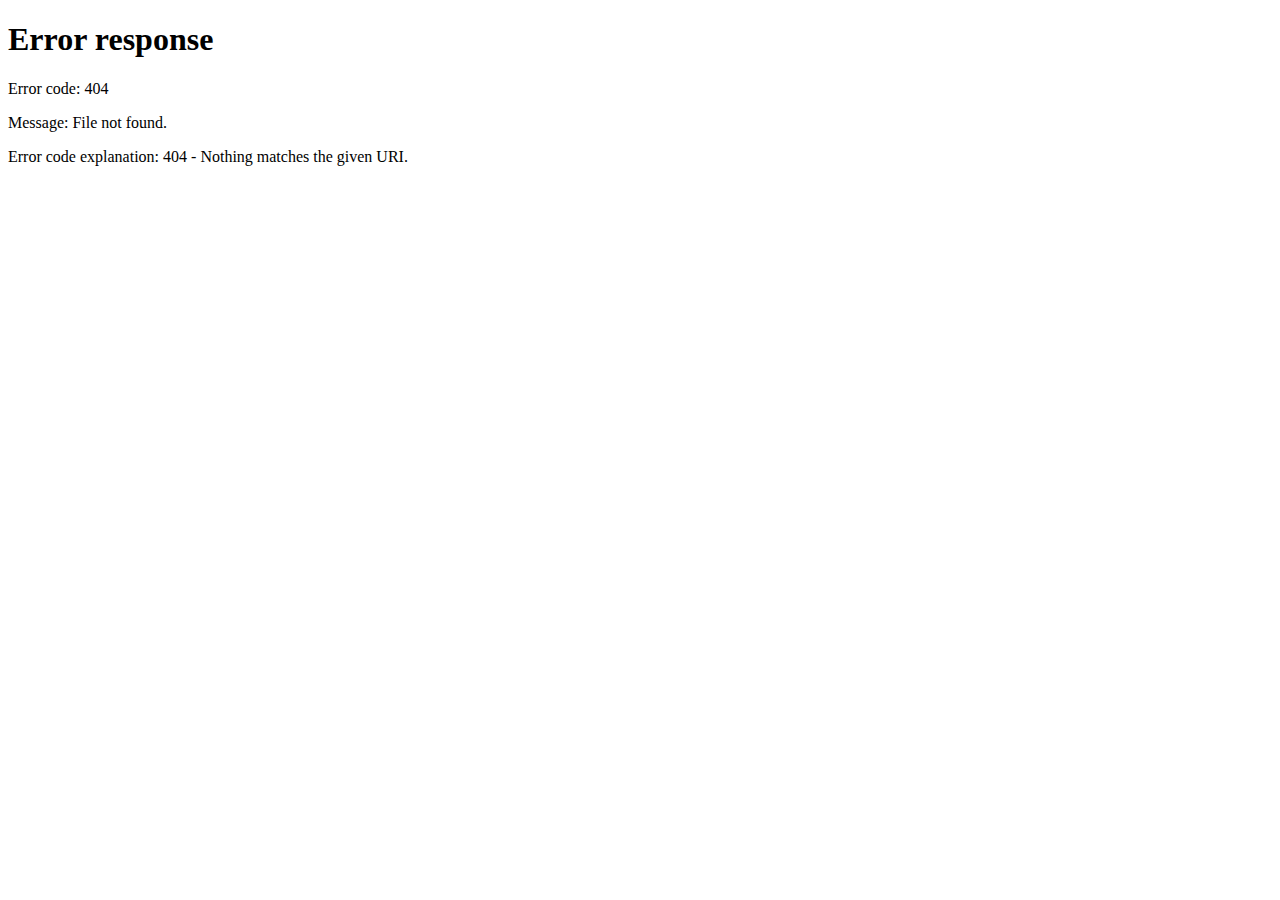
==== dash_gas.html @ 45c8a438 "Implemented extra safety measures" ====
<!DOCTYPE html>
<html lang="en">
<head>
    <meta charset="utf-8">
    <meta name="viewport" content="width=device-width, initial-scale=1.0">
    <meta name="description" content="">
    <meta name="author" content="Dashboard">
    <meta name="keyword" content="Dashboard, Bootstrap, Admin, Template, Theme, Responsive, Fluid, Retina">

    <title>NILM - Dash</title>

    <!-- Bootstrap core CSS -->
    <link href="//maxcdn.bootstrapcdn.com/bootstrap/3.3.2/css/bootstrap.min.css">
    <link href="assets/css/bootstrap.css" rel="stylesheet">
    <link href="https://cdnjs.cloudflare.com/ajax/libs/bootstrap-datetimepicker/3.1.3/css/bootstrap-datetimepicker.min.css">
    <!--external css-->
    <link href="//maxcdn.bootstrapcdn.com/font-awesome/4.3.0/css/font-awesome.min.css" rel="stylesheet"/>

    <!-- Custom styles for this template -->
    <link href="assets/css/style.css" rel="stylesheet">
    <link href="assets/css/style-responsive.css" rel="stylesheet">

    <!-- HTML5 shim and Respond.js IE8 support of HTML5 elements and media queries -->
    <!--[if lt IE 9]>
    <script src="https://oss.maxcdn.com/libs/html5shiv/3.7.0/html5shiv.js"></script>
    <script src="https://oss.maxcdn.com/libs/respond.js/1.4.2/respond.min.js"></script>
    <![endif]-->

    <script>
    if (sessionStorage.getItem('status') == null || sessionStorage.getItem('status') == ''){
        window.location = 'login.html';
    }
    else if (sessionStorage.getItem('gas') == 'false'){
        window.location = 'index.html';
    }
    </script>
</head>

<body>

<section id="container">
    <!-- **********************************************************************************************************************************************************
      TOP BAR CONTENT & NOTIFICATIONS
      *********************************************************************************************************************************************************** -->
    <!--header start-->
    <header class="header black-bg">
        <div class="sidebar-toggle-box">
            <div class="fa fa-bars tooltips" data-placement="right" data-original-title="Toggle Navigation"></div>
        </div>
        <!--logo start-->
        <a href="index.html" class="logo"><b>NILM Dash</b></a>
        <!--logo end-->
        <div class="nav notify-row" id="top_menu">
            <!--  notification start -->
            <ul class="nav top-menu">
                <!-- inbox dropdown start-->
                <li id="header_inbox_bar" class="dropdown">
                    <a data-toggle="dropdown" class="dropdown-toggle" href="index.html#">
                        <i class="fa fa-envelope-o"></i>
                        <span class="badge bg-theme">1</span>
                    </a>
                    <ul class="dropdown-menu extended inbox">
                        <div class="notify-arrow notify-arrow-green"></div>
                        <li>
                            <p class="green">You have 1 new message</p>
                        </li>
                        <li>
                            <a href="index.html#">
                                <span class="photo"><img alt="avatar" src="assets/img/CORE.png"></span>
                                <span class="subject">
                                    <span class="from">CORE</span>
                                    <span class="time">Just now</span>
                                    </span>
                                <span class="message">
                                        Congrats, you are our first user!
                                    </span>
                            </a>
                        </li>

                        <li>
                            <a href="index.html#">See all messages</a>
                        </li>
                    </ul>
                </li>
                <li id="header_add_appliance" class="dropdown">
                    <a data-toggle="dropdown" class="dropdown-toggle" href="index.html#">
                        <i class="fa fa-thumb-tack"></i>
                        <span class="badge bg-theme"></span>
                    </a>
                    <ul class="dropdown-menu extended">
                        <div class="notify-arrow notify-arrow-green"></div>
                        <li>
                            <p class="green">Pin an appliance</p>
                        </li>
                        <li>
                            <div style="padding: 10px 10px 10px 10px">
                                <form>
                                    <input placeholder="Name" type="text" class="form-control">
                                    <label style="margin-top: 10px">Start and end time</label>

                                    <div class="form-group">
                                        <div class='input-group date' id='datetimepicker0'>
                                            <input type='text' class="form-control" />
                                            <span class="input-group-addon">
                                                <span class="glyphicon glyphicon-calendar"></span>
                                            </span>
                                        </div>
                                    </div>
                                    <div class="form-group">
                                        <div class='input-group date' id='datetimepicker1'>
                                            <input type='text' class="form-control" />
                                            <span class="input-group-addon">
                                                <span class="glyphicon glyphicon-calendar"></span>
                                            </span>
                                        </div>
                                    </div>

                                    <label>Resources</label><br>
                                    <div style="text-align: center; margin-bottom: 15px">
                                        <label class="checkbox-inline">
                                            <input type="checkbox" id="inlineCheckbox1" value="option1">
                                            <i class="fa fa-fire"></i>
                                        </label>
                                        <label class="checkbox-inline">
                                            <input type="checkbox" id="inlineCheckbox2" value="option1">
                                            <i class="fa fa-tint"></i>
                                        </label>
                                        <label class="checkbox-inline">
                                            <input type="checkbox" id="inlineCheckbox3" value="option1">
                                            <i class="fa fa-bolt"></i>
                                        </label>
                                    </div>
                                    <div style="text-align: right">
                                        <input placeholder="Submit" type="submit" class="btn btn-theme">
                                    </div>

                                </form>
                            </div>
                        </li>
                    </ul>
                </li>
                <!-- inbox dropdown end -->
            </ul>
            <!--  notification end -->
        </div>
        <div class="top-menu">
            <ul class="nav pull-right top-menu">
                <li><a class="logout" href="login.html">Logout</a></li>
            </ul>
        </div>
    </header>
    <!--header end-->

    <!-- **********************************************************************************************************************************************************
    MAIN SIDEBAR MENU
    *********************************************************************************************************************************************************** -->
    <!--sidebar start-->
    <aside>
        <div id="sidebar" class="nav-collapse ">
            <!-- sidebar menu start-->
            <ul class="sidebar-menu" id="nav-accordion">

                <p class="centered"><a href="profile.html"><!--suppress CheckImageSize -->
                    <img src="assets/img/max.png" class="img-circle" width="80"></a>
                </p>
                <h5 class="centered">Max Helskens</h5>

                <div id="notify-row-side" class="row centered visible-xs" style="margin-left: 10px; margin-right: 10px">
                    <div class="col-xs-6 centered">
                        <li class="sub-menu" style="padding: 5px 0 5px 0;">
                            <a onclick="show_messages();" class="dcjq-parent">
                                <i class="fa fa-envelope-o"></i>
                                <span>1</span>
                            </a>
                        </li>
                    </div>
                    <div class="col-xs-6 centered">
                        <li class="sub-menu" style="padding: 5px 0 5px 0;">
                            <a onclick="show_pin();" class="dcjq-parent">
                                <i class="fa fa-thumb-tack"></i>
                                <span class="badge bg-theme"></span>
                            </a>
                        </li>
                    </div>
                </div>
                <div class="row" style="margin-bottom: 10px; margin-left: 10px; margin-right: 10px">
                    <div id="messages" class="col-xs-12" style="display: none">
                        <div style="display: block !important; padding-left: 10px; padding-right: 10px">
                            <div style="background: #85C0D9; color: white; padding: 12px 10px 1px 10px; margin-top: 5px;">
                                <p class="green">You have 1 new message</p>
                            </div>
                            <div style="background: white; padding: 12px 0 15px 10px;">
                                <a href="#" style="width: 100%; display: inline-block; line-height: normal; color: #797979">
                                  <span class="photo" style="display: block"><img alt="avatar" src="assets/img/CORE.png" style="border-radius: 2px 2px 2px 2px; float: left;
                                        height: 40px;margin-right: 4px;width: 40px;"></span>
                                    <span class="subject" style="display: block">
                                    <span class="from" style="font-size: 12px; font-weight: 600">CORE</span>
                                    <span class="time" style="font-size: 11px; font-style: italic; font-weight: bold; position: absolute; right: 60px;">Just now</span>
                                    </span>
                                    <span class="message" style="padding-top: 5px; font-size: 11px">
                                        Congrats, you are our first user!
                                    </span>
                                </a>
                                <div style="position: absolute;top:0;left:0;width: 100%;height:100%;background-color: transparent;z-index:2;"></div>
                            </div>
                        </div>
                    </div>
                    <div id="pin" class="col-xs-12" style="display: none">
                        <div style="display: block !important; padding-left: 10px; padding-right: 10px">
                            <div style="background: #85C0D9; color: white; padding: 12px 0 1px 10px; margin-top: 5px;">
                                <p class="green">Pin an appliance</p>
                            </div>
                            <div style="background: white; padding: 12px 0 15px 10px;">
                                <div style="padding: 10px 10px 10px 10px">
                                    <form>
                                        <input placeholder="Name" type="text" class="form-control">
                                        <label style="margin-top: 10px">Start and end time</label>

                                        <div class="form-group">
                                            <div class='input-group date' id='datetimepicker2'>
                                                <input type='text' class="form-control" />
                                                <span class="input-group-addon">
                                                <span class="glyphicon glyphicon-calendar"></span>
                                            </span>
                                            </div>
                                        </div>
                                        <div class="form-group">
                                            <div class='input-group date' id='datetimepicker3'>
                                                <input type='text' class="form-control" />
                                                <span class="input-group-addon">
                                                <span class="glyphicon glyphicon-calendar"></span>
                                            </span>
                                            </div>
                                        </div>

                                        <label>Resources</label><br>
                                        <div style="text-align: center; margin-bottom: 15px">
                                            <label class="checkbox-inline">
                                                <input type="checkbox" id="inlineCheckbox4" value="option1">
                                                <i class="fa fa-fire"></i>
                                            </label>
                                            <label class="checkbox-inline">
                                                <input type="checkbox" id="inlineCheckbox5" value="option1">
                                                <i class="fa fa-tint"></i>
                                            </label>
                                            <label class="checkbox-inline">
                                                <input type="checkbox" id="inlineCheckbox6" value="option1">
                                                <i class="fa fa-bolt"></i>
                                            </label>
                                        </div>
                                        <div style="text-align: right">
                                            <input placeholder="Submit" type="submit" class="btn btn-theme">
                                        </div>

                                    </form>
                                </div>
                            </div>
                        </div>
                    </div>
                </div>

                <li class="mt">
                    <a href="index.html">
                        <i class="fa fa-dashboard"></i>
                        <span>Total overview</span>
                    </a>
                </li>

                <li id="nav_gas" class="sub-menu hide">
                    <a class="active" href="dash_gas.html">
                        <i class="fa fa-fire"></i>
                        <span>Gas</span>
                    </a>
                </li>

                <li id="nav_water" class="sub-menu hide">
                    <a href="dash_water.html">
                        <i class="fa fa-tint"></i>
                        <span>Water</span>
                    </a>
                </li>

                <li id="nav_electricity" class="sub-menu hide">
                    <a href="dash_electricity.html">
                        <i class="fa fa-bolt"></i>
                        <span>Electricity</span>
                    </a>
                </li>

            </ul>
            <!-- sidebar menu end-->
        </div>
    </aside>
    <!--sidebar end-->

    <!-- **********************************************************************************************************************************************************
    MAIN CONTENT
    *********************************************************************************************************************************************************** -->
    <!--main content start-->
    <section id="main-content">
        <section class="wrapper">
            <h3><i class="fa fa-angle-right"></i> Overview gas appliances</h3>
            <!-- page start-->
            <div class="tab-pane" id="chartjs">
                <div class="row mt">
                    <div class="col-lg-12 col-md-auto">
                        <div class="content-panel" style="overflow: hidden">
                            <!--<h4><i class="fa fa-angle-right"></i> Gas</h4>-->
                            <div class="panel-body text-center">
                                <canvas id="stacked_bar" height="50%" width="400"></canvas>
                            </div>
                        </div>
                    </div>
                </div>
            </div>
            <!-- page end-->
            <!-- page start-->
            <h3><i class="fa fa-angle-right"></i>
                <text id="appliance_name">Single appliance</text>
                <a class="btn btn-default" data-toggle="modal" href="dash_gas.html#myModal"> <i class="fa fa-pencil"></i></a>
            </h3>
            <!-- Modal -->
            <div class="modal fade" id="myModal" tabindex="-1" role="dialog" aria-labelledby="myModalLabel"
                 aria-hidden="true">
                <div class="modal-dialog">
                    <div class="modal-content" style="overflow-y: visible">
                        <div class="modal-header" style="background: #7FCDBD">
                            <button type="button" class="close" data-dismiss="modal" aria-hidden="true">&times;</button>
                            <h4 class="modal-title" id="myModalLabel">Change appliance name</h4>
                        </div>
                        <form id="form_name" role="form" data-toggle="validator">
                            <div class="modal-body">
                                <div class="form-group has-feedback">
                                    <input id="new_name" type="text" class="form-control" placeholder="New appliance name" required>
                                    <div class="help-block with-errors"></div>
                                </div>
                                <select id="tags_select" class="form-control" id="sel1">
                                </select>
                            </div>
                            <div class="modal-footer">
                                <button type="button" class="btn btn-default" data-dismiss="modal">Close</button>
                                <button onclick="edit_appliance()" type="submit" class="btn btn-success"
                                        style="background: #7FCDBD; border-color: #7FCDBD">Save changes
                                </button>
                            </div>
                        </form>
                    </div>
                </div>
            </div>
            <div class="tab-pane">
                <div class="row mt">
                    <div class="col-md-8 col-xs-12" style="margin-bottom: 30px">
                        <div class="content-panel" style="position: relative">
                            <div id="preloader" class="preloader" style=" background: transparent url(assets/img/preloader_gas.gif) no-repeat center center"></div>
                            <div style="position: absolute; top: 0; left: 0; width: 100%; height: 100%; z-index: 10">
                                <label style="visibility: hidden"></label>
                            </div>
                            <div class="panel-body text-center">
                                <canvas id="line" height="300" width="400"></canvas>
                            </div>
                        </div>
                    </div>
                    <div class="col-md-4 col-xs-12">
                        <div class="col-xs-12" style="padding: 0 0 30px 0; height: 185px;">
                            <div class="white-panel pn" style="padding-bottom: 10px">
                                <div class="white-header">
                                    <h5>CHARACTERISTICS</h5>
                                </div>
                                <div class="row">
                                    <div class="col-xs-6 col-xs-offset-1" style="text-align: left">
                                        <label>Duration</label><br>
                                    </div>
                                    <div class="col-xs-5" style="text-align: left">
                                        <label id="duration"></label><br>
                                    </div>
                                </div>
                                <div class="row">
                                    <div class="col-xs-6 col-xs-offset-1" style="text-align: left">
                                        <label>Consumption</label><br>
                                    </div>
                                    <div class="col-xs-5" style="text-align: left">
                                        <label id="consumption"></label><br>
                                    </div>
                                </div>
                                <div class="row">
                                    <div class="col-xs-6 col-xs-offset-1" style="text-align: left">
                                        <label>Last start Time</label><br>
                                    </div>
                                    <div class="col-xs-5" style="text-align: left">
                                        <label id="start_time"></label><br>
                                    </div>
                                </div>
                                <div class="row">
                                    <div class="col-xs-6 col-xs-offset-1" style="text-align: left">
                                        <label>Times this week</label><br>
                                    </div>
                                    <div class="col-xs-5" style="text-align: left">
                                        <label id="count"></label><br>
                                    </div>
                                </div>
                            </div>
                        </div>
                        <div class="col-xs-12" style="padding: 0 0 30px 0; height: 175px; margin-bottom: 30px">
                            <div class="darkblue-panel pn" style="background: #7FCDBD; color: #FFFFFF">
                                <div class="darkblue-header">
                                    <h5>Price per occurrence</h5>
                                </div>
                                <div class="row">
                                    <h1 style="margin: 0 0 30px 0; font-size: 50px" id="pricepo"></h1>
                                </div>
                                <footer style="width: 100%">
                                    <div class="row" style="background: #BBE6DD; width: 100%; margin-left: 0">

                                        <div class="pull-left">
                                            <h5>Total consumption cost:</h5>
                                        </div>
                                        <div class="pull-right">
                                            <h5 id="pricetot"></h5>
                                        </div>
                                    </div>
                                </footer>
                            </div>
                        </div>
                    </div>
                </div>
            </div>
            <!-- page end-->
            <!-- page start-->
            <h3><i class="fa fa-angle-right"></i>
                <text>Comparison</text>
            </h3>
            <div class="tab-pane" id="chartcompare">
                <div class="row mt" style="height: 110px">
                    <div class="col-xs-12 col-md-4" style="height: 100%; margin-bottom: 30px">
                        <div class="darkblue-panel pn" style="height: 100%; background: #7FCDBD; color: #FFFFFF">
                            <div class="darkblue-header">
                                <h5>Status</h5>
                            </div>
                            <div class="row">
                                <h4 id="comparison" style="margin: 0 0 30px 0; ">Unable to compare this appliance.</h4>
                            </div>

                        </div>
                    </div>
                    <div class="col-xs-12 col-md-8">
                        <div class="content-panel" style="overflow: hidden">
                            <div id="preloader2" class="preloader" style=" background: transparent url(assets/img/preloader_gas.gif) no-repeat center center"></div>
                            <div class="panel-body text-center">
                                <canvas id="compare" height="50%" width="400"></canvas>
                            </div>
                        </div>
                    </div>
                </div>
            </div>
            <!-- page end-->
        </section>
    </section><!-- /MAIN CONTENT -->

    <!--main content end-->
    <!--footer start-->
    <footer class="site-footer visible-xs" style="background: #7C8292">
        <div class="text-center">
            2017 - Max Helskens & Jean-Baptiste Verroken
            <a href="dash_gas.html#" class="go-top">
                <i class="fa fa-angle-up"></i>
            </a>
        </div>
    </footer>
    <!--footer end-->
</section>
<input id="type" class="hide" value="gas">

<!-- js placed at the end of the document so the pages load faster -->
<script src="http://cdnjs.cloudflare.com/ajax/libs/jquery/2.1.3/jquery.min.js"></script>
<script src="http://maxcdn.bootstrapcdn.com/bootstrap/3.3.2/js/bootstrap.min.js"></script>
<script class="include" type="text/javascript" src="assets/js/jquery.dcjqaccordion.2.7.js"></script>


<script src="http://cdnjs.cloudflare.com/ajax/libs/moment.js/2.9.0/moment-with-locales.min.js"></script>
<script src="http://cdnjs.cloudflare.com/ajax/libs/bootstrap-datetimepicker/3.1.3/js/bootstrap-datetimepicker.min.js"></script>
<script src="http://d3js.org/d3.v3.js"></script>
<script src="assets/js/validator.js"></script>

<!--common script for all pages-->
<script src="assets/js/common-scripts.js"></script>

<!--script for this page-->


<script src="https://cdnjs.cloudflare.com/ajax/libs/Chart.js/2.1.4/Chart.min.js"></script>
<script src="assets/js/dashboards.js"></script>


</body>
</html>
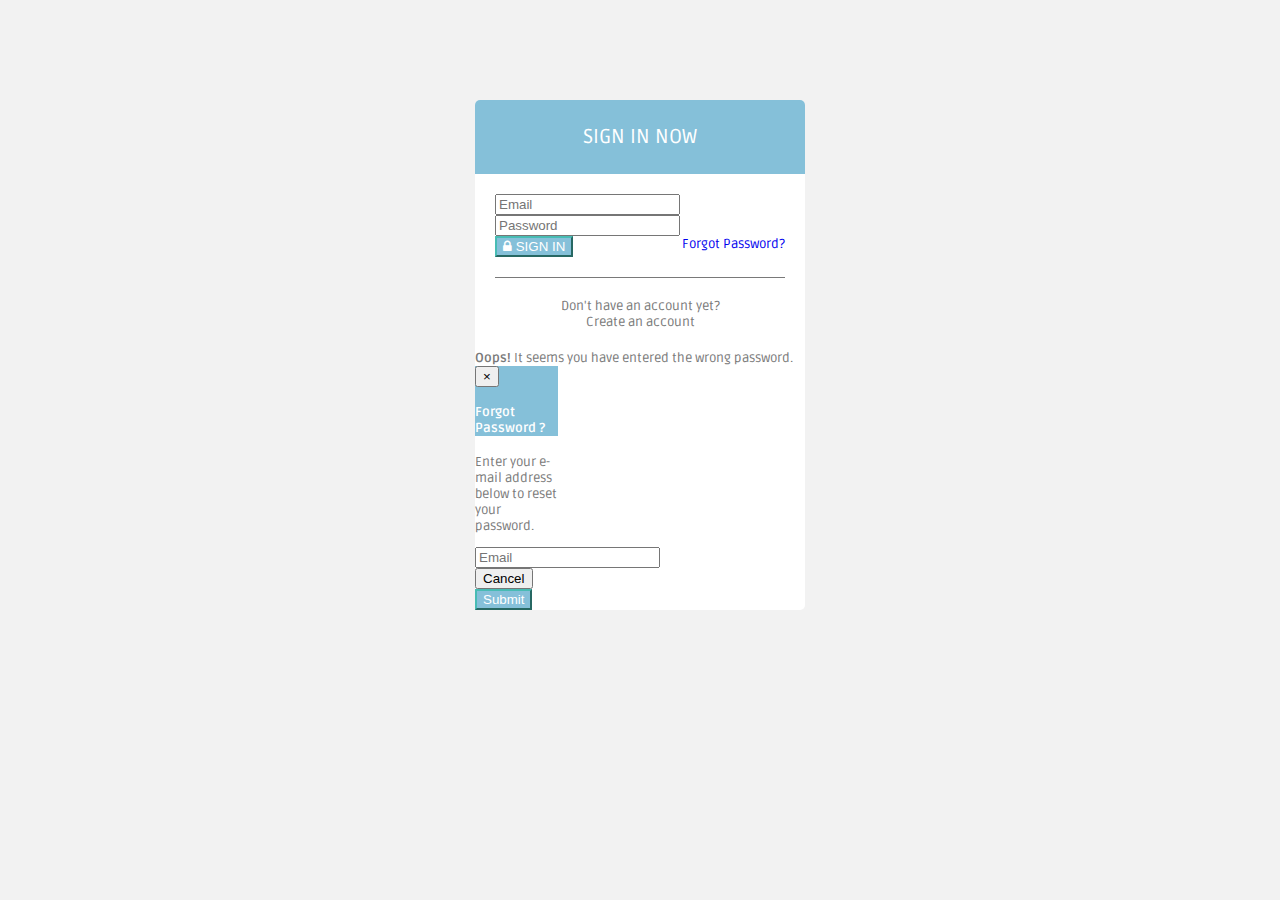
==== commit b2811982: "Added logs" ====
--- a/dash_gas.html
+++ b/dash_gas.html
@@ -27,12 +27,12 @@
     <![endif]-->
 
     <script>
-    if (sessionStorage.getItem('status') == null || sessionStorage.getItem('status') == ''){
-        window.location = 'login.html';
-    }
-    else if (sessionStorage.getItem('gas') == 'false'){
-        window.location = 'index.html';
-    }
+        if (sessionStorage.getItem('status') == null || sessionStorage.getItem('status') == '') {
+            window.location = 'login.html';
+        }
+        else if (sessionStorage.getItem('gas') == 'false') {
+            window.location = 'index.html';
+        }
     </script>
 </head>
 
@@ -45,7 +45,8 @@
     <!--header start-->
     <header class="header black-bg">
         <div class="sidebar-toggle-box">
-            <div class="fa fa-bars tooltips" data-placement="right" data-original-title="Toggle Navigation"></div>
+            <div style="color: white;" class="fa fa-bars tooltips" data-placement="right"
+                 data-original-title="Toggle Navigation"></div>
         </div>
         <!--logo start-->
         <a href="index.html" class="logo"><b>NILM Dash</b></a>
@@ -55,7 +56,7 @@
             <ul class="nav top-menu">
                 <!-- inbox dropdown start-->
                 <li id="header_inbox_bar" class="dropdown">
-                    <a data-toggle="dropdown" class="dropdown-toggle" href="index.html#">
+                    <a style="color: white;" data-toggle="dropdown" class="dropdown-toggle" href="index.html#">
                         <i class="fa fa-envelope-o"></i>
                         <span class="badge bg-theme">1</span>
                     </a>
@@ -83,7 +84,7 @@
                     </ul>
                 </li>
                 <li id="header_add_appliance" class="dropdown">
-                    <a data-toggle="dropdown" class="dropdown-toggle" href="index.html#">
+                    <a style="color: white;" data-toggle="dropdown" class="dropdown-toggle" href="index.html#">
                         <i class="fa fa-thumb-tack"></i>
                         <span class="badge bg-theme"></span>
                     </a>
@@ -100,7 +101,7 @@
 
                                     <div class="form-group">
                                         <div class='input-group date' id='datetimepicker0'>
-                                            <input type='text' class="form-control" />
+                                            <input type='text' class="form-control"/>
                                             <span class="input-group-addon">
                                                 <span class="glyphicon glyphicon-calendar"></span>
                                             </span>
@@ -108,7 +109,7 @@
                                     </div>
                                     <div class="form-group">
                                         <div class='input-group date' id='datetimepicker1'>
-                                            <input type='text' class="form-control" />
+                                            <input type='text' class="form-control"/>
                                             <span class="input-group-addon">
                                                 <span class="glyphicon glyphicon-calendar"></span>
                                             </span>
@@ -160,10 +161,10 @@
             <!-- sidebar menu start-->
             <ul class="sidebar-menu" id="nav-accordion">
 
-                <p class="centered"><a href="profile.html"><!--suppress CheckImageSize -->
-                    <img src="assets/img/max.png" class="img-circle" width="80"></a>
-                </p>
-                <h5 class="centered">Max Helskens</h5>
+                <p class="centered"><a data-toggle="modal" href="#profileModal"><img src="assets/img/max.png"
+                                                                                               class="img-circle"
+                                                                                               width="80"></a></p>
+                <h5 id="username" class="centered">Max Helskens</h5>
 
                 <div id="notify-row-side" class="row centered visible-xs" style="margin-left: 10px; margin-right: 10px">
                     <div class="col-xs-6 centered">
@@ -190,12 +191,15 @@
                                 <p class="green">You have 1 new message</p>
                             </div>
                             <div style="background: white; padding: 12px 0 15px 10px;">
-                                <a href="#" style="width: 100%; display: inline-block; line-height: normal; color: #797979">
-                                  <span class="photo" style="display: block"><img alt="avatar" src="assets/img/CORE.png" style="border-radius: 2px 2px 2px 2px; float: left;
+                                <a href="#"
+                                   style="width: 100%; display: inline-block; line-height: normal; color: #797979">
+                                  <span class="photo" style="display: block"><img alt="avatar" src="assets/img/CORE.png"
+                                                                                  style="border-radius: 2px 2px 2px 2px; float: left;
                                         height: 40px;margin-right: 4px;width: 40px;"></span>
                                     <span class="subject" style="display: block">
                                     <span class="from" style="font-size: 12px; font-weight: 600">CORE</span>
-                                    <span class="time" style="font-size: 11px; font-style: italic; font-weight: bold; position: absolute; right: 60px;">Just now</span>
+                                    <span class="time"
+                                          style="font-size: 11px; font-style: italic; font-weight: bold; position: absolute; right: 60px;">Just now</span>
                                     </span>
                                     <span class="message" style="padding-top: 5px; font-size: 11px">
                                         Congrats, you are our first user!
@@ -218,7 +222,7 @@
 
                                         <div class="form-group">
                                             <div class='input-group date' id='datetimepicker2'>
-                                                <input type='text' class="form-control" />
+                                                <input type='text' class="form-control"/>
                                                 <span class="input-group-addon">
                                                 <span class="glyphicon glyphicon-calendar"></span>
                                             </span>
@@ -226,7 +230,7 @@
                                         </div>
                                         <div class="form-group">
                                             <div class='input-group date' id='datetimepicker3'>
-                                                <input type='text' class="form-control" />
+                                                <input type='text' class="form-control"/>
                                                 <span class="input-group-addon">
                                                 <span class="glyphicon glyphicon-calendar"></span>
                                             </span>
@@ -317,7 +321,8 @@
             <!-- page start-->
             <h3><i class="fa fa-angle-right"></i>
                 <text id="appliance_name">Single appliance</text>
-                <a class="btn btn-default" data-toggle="modal" href="dash_gas.html#myModal"> <i class="fa fa-pencil"></i></a>
+                <a class="btn btn-default" data-toggle="modal" href="dash_gas.html#myModal"> <i
+                        class="fa fa-pencil"></i></a>
             </h3>
             <!-- Modal -->
             <div class="modal fade" id="myModal" tabindex="-1" role="dialog" aria-labelledby="myModalLabel"
@@ -331,7 +336,8 @@
                         <form id="form_name" role="form" data-toggle="validator">
                             <div class="modal-body">
                                 <div class="form-group has-feedback">
-                                    <input id="new_name" type="text" class="form-control" placeholder="New appliance name" required>
+                                    <input id="new_name" type="text" class="form-control"
+                                           placeholder="New appliance name" required>
                                     <div class="help-block with-errors"></div>
                                 </div>
                                 <select id="tags_select" class="form-control" id="sel1">
@@ -351,7 +357,8 @@
                 <div class="row mt">
                     <div class="col-md-8 col-xs-12" style="margin-bottom: 30px">
                         <div class="content-panel" style="position: relative">
-                            <div id="preloader" class="preloader" style=" background: transparent url(assets/img/preloader_gas.gif) no-repeat center center"></div>
+                            <div id="preloader" class="preloader"
+                                 style=" background: transparent url(assets/img/preloader_gas.gif) no-repeat center center"></div>
                             <div style="position: absolute; top: 0; left: 0; width: 100%; height: 100%; z-index: 10">
                                 <label style="visibility: hidden"></label>
                             </div>
@@ -365,6 +372,7 @@
                             <div class="white-panel pn" style="padding-bottom: 10px">
                                 <div class="white-header">
                                     <h5>CHARACTERISTICS</h5>
+                                    <a data-toggle="modal" href="#historyModal" style="position: absolute; top:10px; right:10px"><i class="fa fa-list-ul"></i></a>
                                 </div>
                                 <div class="row">
                                     <div class="col-xs-6 col-xs-offset-1" style="text-align: left">
@@ -444,7 +452,8 @@
                     </div>
                     <div class="col-xs-12 col-md-8">
                         <div class="content-panel" style="overflow: hidden">
-                            <div id="preloader2" class="preloader" style=" background: transparent url(assets/img/preloader_gas.gif) no-repeat center center"></div>
+                            <div id="preloader2" class="preloader"
+                                 style=" background: transparent url(assets/img/preloader_gas.gif) no-repeat center center"></div>
                             <div class="panel-body text-center">
                                 <canvas id="compare" height="50%" width="400"></canvas>
                             </div>
@@ -455,6 +464,136 @@
             <!-- page end-->
         </section>
     </section><!-- /MAIN CONTENT -->
+
+    <!-- Modal -->
+    <div aria-hidden="true" aria-labelledby="myModalLabel" role="dialog" tabindex="-1" id="historyModal"
+         class="modal fade">
+        <div class="modal-dialog" style="margin-top:50px">
+            <div class="modal-content">
+                <div class="modal-header">
+                    <button type="button" class="close" data-dismiss="modal" aria-hidden="true">&times;</button>
+                    <h4 class="modal-title">Appliance history</h4>
+                </div>
+                <div class="modal-body">
+                    <table style="width:100%">
+                        <tr>
+                            <th>Start time</th>
+                            <th>Duration</th>
+                        </tr>
+                        <tbody id="historyTable">
+                        </tbody>
+                    </table>
+                </div>
+
+            </div>
+        </div>
+    </div>
+    <!-- modal -->
+
+    <!-- Modal -->
+    <div aria-hidden="true" aria-labelledby="myModalLabel" role="dialog" tabindex="-1" id="profileModal"
+         class="modal fade">
+        <div class="modal-dialog" style="margin-top:50px">
+            <div class="modal-content">
+                <div class="modal-header">
+                    <button type="button" class="close" data-dismiss="modal" aria-hidden="true">&times;</button>
+                    <h4 class="modal-title">Profile information</h4>
+                </div>
+                <div class="modal-body">
+                    <div class="centered">
+                        <img class="img-thumbnail" src="assets/img/max.png" style="width: 85%"><br>
+                    </div>
+                    <div class="centered">
+                        <button type="button" class="btn btn-default" style="width: 85%">Upload new picture</button>
+                    </div>
+                    <div class="centered">
+                        <button type="button" class="btn btn-default" style="margin-top: 5px ;width: 85%">Change
+                            password
+                        </button>
+                    </div>
+                    <br>
+                    <div class="row" style="margin-right:0; margin-left: 7.5%; width: 85%">
+                        <div class="col-xs-10" style="white-space: nowrap; overflow-x: scroll; overflow-y: hidden;">
+                            <h5 id="user"><i class="fa fa-user"></i> Max Helskens</h5>
+                        </div>
+                        <div class="col-xs-1">
+                            <a style="cursor: pointer;" onclick="to_input($('#user'), 'user', 'h5')"><h5><i
+                                    class="fa fa-pencil"></i></h5></a>
+                        </div>
+                    </div>
+                    <div class="row" style="margin-right:0; margin-left: 7.5%; width: 85%">
+                        <div class="col-xs-10" style="white-space: nowrap; overflow-x: scroll; overflow-y: hidden;">
+                            <h5 id="email"><i class="fa fa-envelope"></i> max.helskens@thinkcore.be</h5>
+                        </div>
+                        <div class="col-xs-1">
+                            <a style="cursor: pointer;" onclick="to_input($('#email'), 'envelope', 'h5')"><h5><i
+                                    class="fa fa-pencil"></i></h5></a>
+                        </div>
+                    </div>
+                    <br>
+                    <div id="clickbox" class="row" style="margin-right:0; margin-left: 7.5%; width: 85%">
+                        <div id="tag-group" class="col-xs-10"
+                             style="white-space: nowrap; overflow-x: scroll; overflow-y: hidden;">
+                            <div id="tag-group_in">
+                                <span class="label label-default">FL0398672</span>
+                                <span class="label label-default">FL0398372</span>
+                            </div>
+                        </div>
+                        <div id="tags-input" class="col-xs-10 hide"
+                             style="white-space: nowrap; overflow-x: scroll; overflow-y: hidden;">
+                            <input id="tags-input_in" class="form-control hide" data-role="tagsinput">
+                        </div>
+                        <div class="col-xs-1">
+                            <a style="cursor: pointer;" onclick="to_tags_input()"><i class="fa fa-pencil"></i></a>
+                        </div>
+                    </div>
+
+                    <div style="margin-right:0; white-space: nowrap; overflow-x: scroll; overflow-y: hidden; margin-left: 7.5%; width: 85%">
+                        <hr style="border-top: 1px solid #e5e5e5;">
+                    </div>
+
+                    <div class="row" style="margin-right:0; margin-left: 7.5%; width: 85%">
+                        <div class="col-xs-10" style="white-space: nowrap; overflow-x: scroll; overflow-y: hidden;">
+                            <label><i class="fa fa-fire"></i> Gas price:</label>
+                            <label> €<b id="ga_price">0.08</b> per kWh</label>
+                        </div>
+                        <div class="col-xs-1">
+                            <a style="cursor: pointer;" onclick="to_input($('#ga_price'), '', 'b')"><i
+                                    class="fa fa-pencil"></i></a>
+                        </div>
+                    </div>
+
+                    <div class="row" style="margin-right:0; margin-left: 7.5%; width: 85%">
+                        <div class="col-xs-10" style="white-space: nowrap; overflow-x: scroll; overflow-y: hidden;">
+                            <label><i class="fa fa-tint"></i> Water price:</label>
+                            <label> €<b id="wa_price">0.80</b> per m<sup>3</sup></label>
+                        </div>
+                        <div class="col-xs-1">
+                            <a style="cursor: pointer;" onclick="to_input($('#wa_price'), '', 'b')"><i
+                                    class="fa fa-pencil"></i></a>
+                        </div>
+                    </div>
+
+                    <div class="row" style="margin-right:0; margin-left: 7.5%; width: 85%">
+                        <div class="col-xs-10" style="white-space: nowrap; overflow-x: scroll; overflow-y: hidden;">
+                            <label><i class="fa fa-bolt"></i> Electricity price:</label>
+                            <label> €<b id="el_price">0.35</b> per kWh</label>
+                        </div>
+                        <div class="col-xs-1">
+                            <a style="cursor: pointer; " onclick="to_input($('#el_price'), '', 'b')"><i
+                                    class="fa fa-pencil"></i></a>
+                        </div>
+                    </div>
+                </div>
+                <div id="modal_footer" class="modal-footer hide">
+                    <button data-dismiss="modal" class="btn btn-default" type="button">Discard changes</button>
+                    <button class="btn btn-theme" type="button">Save changes</button>
+                </div>
+
+            </div>
+        </div>
+    </div>
+    <!-- modal -->
 
     <!--main content end-->
     <!--footer start-->
--- a/assets/css/style.css
+++ b/assets/css/style.css
@@ -0,0 +1,2381 @@
+/*
+Template Name: DASHGUM FREE - Bootstrap 3.2 Admin Theme
+Template Version: 1.0
+Author: Carlos Alvarez
+Website: http://blacktie.co
+Premium: http://www.gridgum.com
+*/
+
+/* Import fonts */
+/*noinspection CssUnknownTarget*/
+@import url(http://fonts.googleapis.com/css?family=Ruda:400,700,900);
+
+/* BASIC THEME CONFIGURATION */
+body {
+    color: #797979;
+	background: #f2f2f2;
+    font-family: 'Ruda', sans-serif;
+    padding: 0 !important;
+    margin: 0 !important;
+    font-size:13px;
+}
+
+ul li {
+    list-style: none;
+}
+
+a, a:hover, a:focus {
+    text-decoration: none;
+    outline: none;
+}
+::selection {
+
+    background: #85C0D9;
+    color: #fff;
+}
+::-moz-selection {
+    background: #85C0D9;
+    color: #fff;
+}
+
+#container {
+    width: 100%;
+    height: 100%;
+}
+
+/* Bootstrap Modifications */
+.modal-header {
+	background: #85C0D9;
+}
+
+.modal-title {
+	color: white;
+}
+
+.btn-round {
+	border-radius: 20px;
+	-webkit-border-radius: 20px;
+}
+
+.accordion-heading .accordion-toggle {
+	display: block;
+	cursor: pointer;
+	border-top: 1px solid #F5F5F5;
+	padding: 5px 0;
+	line-height: 28.75px;
+	text-transform: uppercase;
+	color: #1a1a1a;
+	background-color: #ffffff;
+	outline: none !important;
+	text-decoration: none;
+}	
+
+
+
+/*Theme Backgrounds*/
+
+.bg-theme {
+	background-color: #85C0D9;
+}
+
+.bg-theme02 {
+	background-color: #ac92ec;
+}
+
+.bg-theme03 {
+  background-color: #48cfad;
+}
+
+.bg-theme04 {
+  background-color: #ed5565;
+}
+/*Theme Buttons*/
+
+.btn-theme {
+  color: #fff;
+  background-color: #85C0D9;
+  border-color: #48bcb4;
+}
+.btn-theme:hover,
+.btn-theme:focus,
+.btn-theme:active,
+.btn-theme.active,
+.open .dropdown-toggle.btn-theme {
+  color: #fff;
+  background-color: #48bcb4;
+  border-color: #48bcb4;
+}
+
+.btn-theme02 {
+  color: #fff;
+  background-color: #ac92ec;
+  border-color: #967adc;
+}
+.btn-theme02:hover,
+.btn-theme02:focus,
+.btn-theme02:active,
+.btn-theme02.active,
+.open .dropdown-toggle.btn-theme02 {
+  color: #fff;
+  background-color: #967adc;
+  border-color: #967adc;
+}
+
+.btn-theme03 {
+  color: #fff;
+  background-color: #48cfad;
+  border-color: #37bc9b;
+}
+.btn-theme03:hover,
+.btn-theme03:focus,
+.btn-theme03:active,
+.btn-theme03.active,
+.open .dropdown-toggle.btn-theme03 {
+  color: #fff;
+  background-color: #37bc9b;
+  border-color: #37bc9b;
+}
+
+.btn-theme04 {
+  color: #fff;
+  background-color: #ed5565;
+  border-color: #da4453;
+}
+.btn-theme04:hover,
+.btn-theme04:focus,
+.btn-theme04:active,
+.btn-theme04.active,
+.open .dropdown-toggle.btn-theme04 {
+  color: #fff;
+  background-color: #da4453;
+  border-color: #da4453;
+}
+
+.btn-clear-g {
+	color: #85C0D9;
+	background: transparent;
+	border-color: #85C0D9;
+}
+
+.btn-clear-g:hover {
+	color: #48bcb4;
+    border-color: #48bcb4;
+}
+
+hr {
+  margin-top: 20px;
+  margin-bottom: 20px;
+  border: 0;
+  border-top: 1px solid #797979;
+}
+
+
+
+/*Helpers*/
+
+.centered {
+	text-align: center;
+}
+
+.goleft {
+	text-align: left;
+}
+
+.goright {
+	text-align: right;
+}
+
+.mt {
+	margin-top: 25px;
+}
+
+.mb {
+	margin-bottom: 25px;
+}
+
+.ml {
+	margin-left: 5px;
+	}
+
+.no-padding {
+	padding: 0 !important;
+}
+
+.no-margin {
+	margin: 0 !important;
+}
+
+/*Exclusive Theme Colors Configuration*/
+
+.label-theme {
+	background-color: #85C0D9;
+}
+
+.bg-theme {
+	background-color: #85C0D9;
+}
+
+ul.top-menu > li > .logout {
+	color: #f2f2f2;
+	font-size: 12px;
+	border-radius: 4px;
+	-webkit-border-radius: 4px;
+	border: 1px solid #64c3c2 !important;
+	padding: 5px 15px;
+	margin-right: 15px;
+	background: #85C0D9;
+	margin-top: 15px;
+}
+
+
+/*sidebar navigation*/
+
+#sidebar {
+    width: 210px;
+    height: 100%;
+    position: fixed;
+    background: #424a5d;
+}
+
+#sidebar h5 {
+	color: #f2f2f2;
+	font-weight: 700;
+}
+
+#sidebar ul li {
+    position: relative;
+}
+
+#sidebar .sub-menu > .sub li  {
+    padding-left: 32px;
+}
+
+#sidebar .sub-menu > .sub li:last-child {
+    padding-bottom: 10px;
+}
+
+/*LEFT NAVIGATION ICON
+.dcjq-icon {
+    height:17px;
+    width:17px;
+    display:inline-block;
+    background: url("../img/nav-expand.png") no-repeat top;
+    border-radius:3px;
+    -moz-border-radius:3px;
+    -webkit-border-radius:3px;
+    position:absolute;
+    right:10px;
+    top:15px;
+}
+.active .dcjq-icon {
+    background: url("../img/nav-expand.png") no-repeat bottom;
+    border-radius:3px;
+    -moz-border-radius:3px;
+    -webkit-border-radius:3px;
+}
+/*---*/
+
+.nav-collapse.collapse {
+    display: inline;
+}
+
+ul.sidebar-menu , ul.sidebar-menu li ul.sub{
+    margin: -2px 0 0;
+    padding: 0;
+}
+
+ul.sidebar-menu {
+    margin-top: 75px;
+}
+
+#sidebar > ul > li > ul.sub {
+    display: none;
+}
+
+#sidebar > ul > li.active > ul.sub, #sidebar > ul > li > ul.sub > li > a {
+    display: block;
+}
+
+ul.sidebar-menu li ul.sub li{
+    background: #424a5d;
+    margin-bottom: 0;
+    margin-left: 0;
+    margin-right: 0;
+}
+
+ul.sidebar-menu li ul.sub li:last-child{
+    border-radius: 0 0 4px 4px;
+    -webkit-border-radius: 0 0 4px 4px;
+}
+
+ul.sidebar-menu li ul.sub li a {
+    font-size: 12px;
+    padding: 6px 0;
+    line-height: 35px;
+    height: 35px;
+    -webkit-transition: all 0.3s ease;
+    -moz-transition: all 0.3s ease;
+    -o-transition: all 0.3s ease;
+    -ms-transition: all 0.3s ease;
+    transition: all 0.3s ease;
+    color: #aeb2b7;
+}
+
+ul.sidebar-menu li ul.sub li a:hover {
+	color: white;
+	background: transparent;
+}
+
+ul.sidebar-menu li ul.sub li.active a {
+    color: #85C0D9;
+    -webkit-transition: all 0.3s ease;
+    -moz-transition: all 0.3s ease;
+    -o-transition: all 0.3s ease;
+    -ms-transition: all 0.3s ease;
+    transition: all 0.3s ease;
+    display: block;
+}
+
+ul.sidebar-menu li{
+    /*line-height: 20px !important;*/
+    margin-bottom: 5px;
+    margin-left:10px;
+    margin-right:10px;
+}
+
+ul.sidebar-menu li.sub-menu{
+    line-height: 15px;
+}
+
+ul.sidebar-menu li a span{
+    display: inline-block;
+}
+
+ul.sidebar-menu li a{
+    color: #aeb2b7;
+    text-decoration: none;
+    display: block;
+    padding: 15px 0 15px 10px;
+    font-size: 12px;
+    outline: none;
+    -webkit-transition: all 0.3s ease;
+    -moz-transition: all 0.3s ease;
+    -o-transition: all 0.3s ease;
+    -ms-transition: all 0.3s ease;
+    transition: all 0.3s ease;
+}
+
+ul.sidebar-menu li a.active, ul.sidebar-menu li a:hover, ul.sidebar-menu li a:focus {
+    background: #85C0D9;
+    color: #fff;
+    display: block;
+
+    -webkit-transition: all 0.3s ease;
+    -moz-transition: all 0.3s ease;
+    -o-transition: all 0.3s ease;
+    -ms-transition: all 0.3s ease;
+    transition: all 0.3s ease;
+}
+
+
+ul.sidebar-menu li a i {
+    font-size: 15px;
+    padding-right: 6px;
+}
+
+ul.sidebar-menu li a:hover i, ul.sidebar-menu li a:focus i {
+    color: #fff;
+}
+
+ul.sidebar-menu li a.active i {
+    color: #fff;
+}
+
+
+.mail-info, .mail-info:hover {
+    margin: -3px 6px 0 0;
+    font-size: 11px;
+}
+
+/* MAIN CONTENT CONFIGURATION */
+#main-content {
+    margin-left: 210px;
+}
+
+.header, .footer {
+    min-height: 60px;
+    padding: 0 15px;
+}
+
+.header {
+    position: fixed;
+    left: 0;
+    right: 0;
+    z-index: 1002;
+}
+
+/*
+.black-bg {
+    background: #ffd777;
+    border-bottom: 1px solid #c9aa5f;
+}
+*/
+
+.black-bg {
+    background: #7C8292;
+    border-bottom: 1px solid #272E3D;
+}
+
+.wrapper {
+    display: inline-block;
+    margin-top: 60px;
+    padding: 0 15px 15px;
+    width: 100%;
+}
+
+a.logo {
+    font-size: 20px;
+    color: #ffffff;
+    float: left;
+    margin-top: 15px;
+    text-transform: uppercase;
+}
+
+a.logo b {
+    font-weight: 900;
+}
+
+a.logo:hover, a.logo:focus {
+    text-decoration: none;
+    outline: none;
+}
+
+a.logo span {
+    color: #85C0D9;
+}
+
+
+/*notification*/
+#top_menu .nav > li, ul.top-menu > li {
+    float: left;
+}
+
+.notify-row {
+    float: left;
+    margin-top: 15px;
+    margin-left: 92px;
+}
+
+.notify-row .notification span.label {
+    display: inline-block;
+    height: 18px;
+    width: 20px;
+    padding: 5px;
+}
+
+ul.top-menu > li > a {
+    color: #666666;
+    font-size: 16px;
+    border-radius: 4px;
+    -webkit-border-radius: 4px;
+    border:1px solid #666666 !important;
+    padding: 2px 6px;
+    margin-right: 15px;
+}
+
+/*noinspection CssOverwrittenProperties*/
+ul.top-menu > li > a:hover, ul.top-menu > li > a:focus {
+    border:1px solid #b6b6b6 !important;
+    background-color: transparent !important;
+    border-color: #b6b6b6 !important;
+    text-decoration: none;
+    border-radius: 4px;
+    -webkit-border-radius: 4px;
+    color: #b6b6b6 !important;
+}
+
+.notify-row .badge {
+    position: absolute;
+    right: -10px;
+    top: -10px;
+    z-index: 100;
+}
+
+.dropdown-menu.extended {
+    max-width: 300px !important;
+    min-width: 160px !important;
+    top: 42px;
+    width: 235px !important;
+    padding: 0;
+    box-shadow: 0 2px 5px rgba(0, 0, 0, 0.176) !important;
+    border: none !important;
+    border-radius: 4px;
+    -webkit-border-radius: 4px;
+}
+
+@media screen and (-webkit-min-device-pixel-ratio:0) {
+    /* Safari and Chrome */
+    .dropdown-menu.extended  {
+        box-shadow: 0 2px 8px rgba(0, 0, 0, 0.176) !important;
+    }
+}
+
+.dropdown-menu.extended li p {
+    background-color: #F1F2F7;
+    color: #666666;
+    margin: 0;
+    padding: 10px;
+    border-radius: 4px 4px 0 0;
+    -webkit-border-radius: 4px 4px 0 0;
+}
+
+.dropdown-menu.extended li p.green {
+    background-color: #85C0D9;
+    color: #fff;
+}
+
+.dropdown-menu.extended li p.yellow {
+    background-color: #fcb322;
+    color: #fff;
+}
+
+.dropdown-menu.extended li a {
+    border-bottom: 1px solid #EBEBEB !important;
+    font-size: 12px;
+    list-style: none;
+}
+
+.dropdown-menu.extended li a {
+    padding: 15px 10px !important;
+    width: 100%;
+    display: inline-block;
+}
+
+.dropdown-menu.extended li a:hover {
+    background-color: #F7F8F9 !important;
+    color: #2E2E2E;
+}
+
+.dropdown-menu.tasks-bar .task-info .desc {
+    font-size: 13px;
+    font-weight: normal;
+}
+
+.dropdown-menu.tasks-bar .task-info .percent {
+    display: inline-block;
+    float: right;
+    font-size: 13px;
+    font-weight: 600;
+    padding-left: 10px;
+    margin-top: -4px;
+}
+
+.dropdown-menu.extended .progress {
+    margin-bottom: 0 !important;
+    height: 10px;
+}
+
+.dropdown-menu.inbox li a .photo img {
+    border-radius: 2px 2px 2px 2px;
+    float: left;
+    height: 40px;
+    margin-right: 4px;
+    width: 40px;
+}
+
+.dropdown-menu.inbox li a .subject {
+    display: block;
+}
+
+.dropdown-menu.inbox li a .subject .from {
+    font-size: 12px;
+    font-weight: 600;
+}
+
+.dropdown-menu.inbox li a .subject .time {
+    font-size: 11px;
+    font-style: italic;
+    font-weight: bold;
+    position: absolute;
+    right: 5px;
+}
+
+.dropdown-menu.inbox li a .message {
+    display: block !important;
+    font-size: 11px;
+}
+
+.top-nav  {
+    margin-top: 7px;
+}
+
+.top-nav ul.top-menu > li .dropdown-menu.logout {
+    width: 268px !important;
+
+}
+
+.top-nav li.dropdown .dropdown-menu {
+    float: right;
+    right: 0;
+    left: auto;
+}
+
+.dropdown-menu.extended.logout > li {
+    float: left;
+    text-align: center;
+    width: 33.3%;
+}
+
+.dropdown-menu.extended.logout > li:last-child {
+    float: left;
+    text-align: center;
+    width: 100%;
+    background: #a9d96c;
+    border-radius: 0 0 3px 3px;
+}
+
+.dropdown-menu.extended.logout > li:last-child > a, .dropdown-menu.extended.logout > li:last-child > a:hover {
+    color: #fff;
+    border-bottom: none !important;
+    text-transform: uppercase;
+}
+
+.dropdown-menu.extended.logout > li:last-child > a:hover > i{
+    color: #fff;
+}
+
+.dropdown-menu.extended.logout > li > a {
+    color: #a4abbb;
+    border-bottom: none !important;
+}
+
+.full-width .dropdown-menu.extended.logout > li > a:hover {
+    background: none !important;
+    color: #50c8ea !important;
+}
+
+.dropdown-menu.extended.logout > li > a:hover {
+    background: none !important;
+}
+
+.dropdown-menu.extended.logout > li > a:hover i {
+    color: #50c8ea;
+}
+
+.dropdown-menu.extended.logout > li > a i {
+    font-size: 17px;
+}
+
+.dropdown-menu.extended.logout > li > a > i {
+    display: block;
+}
+
+.top-nav ul.top-menu > li > a {
+    border: 1px solid #eeeeee;
+    border-radius: 4px;
+    -webkit-border-radius: 4px;
+    padding: 6px;
+    background: none;
+    margin-right: 0;
+}
+.top-nav ul.top-menu > li {
+    margin-left: 10px;
+}
+
+.top-nav ul.top-menu > li > a:hover, .top-nav ul.top-menu > li > a:focus {
+    border:1px solid #F1F2F7;
+    background: #F1F2F7;
+
+}
+
+.top-nav .dropdown-menu.extended.logout {
+    top: 50px;
+}
+
+.top-nav .nav .caret {
+    border-bottom-color: #A4AABA;
+    border-top-color: #A4AABA;
+}
+.top-nav ul.top-menu > li > a:hover .caret {
+    border-bottom-color: #000;
+    border-top-color: #000;
+}
+
+
+/*----*/
+
+/*noinspection CssOverwrittenProperties,CssOverwrittenProperties,CssOverwrittenProperties,CssOverwrittenProperties*/
+.notify-arrow {
+    border-style: solid;
+    border-width: 0 9px 9px;
+    height: 0;
+    margin-top: 0;
+    opacity: 0;
+    position: absolute;
+    left: 7px;
+    top: -18px;
+    transition: all 0.25s ease 0s;
+    width: 0;
+    z-index: 10;
+    margin-top: 10px;
+    opacity: 1;
+}
+
+/*noinspection CssOverwrittenProperties*/
+.notify-arrow-yellow {
+    border-color: transparent transparent #FCB322;
+    border-bottom-color: #FCB322 !important;
+    border-top-color: #FCB322 !important;
+}
+
+/*noinspection CssOverwrittenProperties*/
+.notify-arrow-green {
+    border-color: transparent transparent #85C0D9;
+    border-bottom-color: #85C0D9 !important;
+    border-top-color: #85C0D9 !important;
+}
+
+
+
+/*--sidebar toggle---*/
+
+.sidebar-toggle-box {
+    float: left;
+    padding-right: 15px;
+    margin-top: 20px;
+}
+
+.sidebar-toggle-box .fa-bars {
+    cursor: pointer;
+    display: inline-block;
+    font-size: 20px;
+}
+
+
+.sidebar-closed > #sidebar > ul {
+    display: none;
+}
+
+.sidebar-closed #main-content {
+    margin-left: 0;
+}
+
+.sidebar-closed #sidebar {
+    margin-left: -180px;
+}
+
+
+/* Dash Side */
+
+.ds {
+	background: #ffffff;
+	padding-top: 20px;
+}
+
+.ds h4 {
+	font-size: 14px;
+	font-weight: 700;
+}
+
+.ds h3 {
+	color: #ffffff;
+	font-size: 16px;
+	padding: 0 10px;
+	line-height: 60px;
+	height: 60px;
+	margin: 0;
+	background: #ff865c;
+	text-align: center;
+}
+
+.ds i {
+	font-size: 12px;
+	line-height: 16px;
+}
+
+.ds .desc {
+	border-bottom: 1px solid #eaeaea;
+	display: inline-block;
+	padding: 15px 0;
+	width: 100%;
+}
+
+.ds .desc:hover {
+	background: #f2f2f2;
+}
+
+.ds .thumb {
+	width: 30px;
+	margin: 0 10px 0 20px;
+	display: block;
+	float: left;
+}
+
+.ds .details {
+	width: 170px;
+	float: left;
+}
+
+.ds > .desc p {
+	font-size: 11px;
+}
+
+.ds p > muted {
+	font-size: 9px;
+	text-transform: uppercase;
+	font-style: italic;
+	color: #666666
+}
+
+.ds a {
+	color: #85C0D9;
+}
+
+/* LINE ICONS CONFIGURATION */
+
+.mtbox {
+	margin-top: 80px;
+	margin-bottom: 40px;
+}
+
+.box1 {
+	padding: 15px;
+	text-align: center;
+	color: #989898;
+	border-bottom: 1px solid #989898;
+}
+
+.box1 span {
+	font-size: 50px;
+
+}
+
+.box1 h3 {
+	text-align: center;
+}
+
+.box0:hover .box1 {
+	border-bottom: 1px solid #ffffff;
+}
+
+.box0 p {
+	text-align: center;
+	font-size: 12px;
+	color: #f2f2f2;
+}
+
+.box0:hover p {
+	color: #ff865c;
+}
+
+.box0:hover {
+	background: #ffffff;
+	box-shadow: 0 2px 1px rgba(0, 0, 0, 0.2);
+}
+
+/* MAIN CHART CONFIGURATION */
+.main-chart {
+	padding-top: 20px;
+}
+
+.mleft {
+}
+
+/*noinspection CssOverwrittenProperties,CssOverwrittenProperties*/
+.border-head h3 {
+    margin-top: 20px;
+    margin-bottom: 20px;
+	margin-left: 15px;	
+    padding-bottom: 5px;
+    font-weight: normal;
+    font-size: 18px;
+    display: inline-block;
+    width: 100%;
+    font-weight: 700;
+    color: #989898;
+}
+
+.custom-bar-chart {
+    height: 290px;
+    margin-top: 20px;
+    margin-left: 20px;
+    position: relative;
+    border-bottom: 1px solid #c9cdd7;
+}
+
+.custom-bar-chart .bar {
+    height: 100%;
+    position: relative;
+    width: 6%;
+    margin: 0 4%;
+    float: left;
+    text-align: center;
+    z-index: 10;
+}
+
+.custom-bar-chart .bar .title {
+    position: absolute;
+    bottom: -30px;
+    width: 100%;
+    text-align: center;
+    font-size: 11px;
+}
+
+.custom-bar-chart .bar .value {
+    position: absolute;
+    bottom: 0;
+    background: #ff865c;
+    color: #85C0D9;
+    width: 100%;
+    -webkit-border-radius: 5px 5px 0 0;
+    -moz-border-radius: 5px 5px 0 0;
+    border-radius: 5px 5px 0 0;
+    -webkit-transition: all .3s ease;
+    -moz-transition: all .3s ease;
+    -ms-transition: all .3s ease;
+    -o-transition: all .3s ease;
+    transition: all .3s ease;
+}
+
+
+
+.custom-bar-chart .bar .value:hover {
+    background: #2f2f2f;
+    color: #fff;
+}
+
+.y-axis {
+    color: #555555;
+    position: absolute;
+    text-align: left;
+    width: 100%;
+    font-size: 11px;
+}
+
+.y-axis li {
+    border-top: 1px dashed #dbdce0;
+    display: block;
+    height: 58px;
+    width: 100%;
+}
+
+.y-axis li:last-child {
+    border-top: none;
+}
+
+.y-axis li span {
+    display: block;
+    margin: -10px 0 0 -60px;
+    padding: 0 10px;
+    width: 40px;
+}
+
+
+/*Donut Chart Main Page Conf*/
+.donut-main {
+	display: block;
+	text-align: center;
+}
+
+.donut-main h4 {
+	font-weight: 700;
+	font-size: 16px;
+}
+
+/* *************************************************************************************
+PANELS CONFIGURATIONS
+*************************************************************************************** */
+
+/*Panel Size*/
+
+.pn {
+	/*height: 250px;*/
+	box-shadow: 0 2px 1px rgba(0, 0, 0, 0.2);
+}
+
+.pn:hover {
+	box-shadow: 2px 3px 2px rgba(0, 0, 0, 0.3);
+	
+}
+
+/*Grey Panel*/
+
+.grey-panel {
+	text-align: center;
+	background: #dfdfe1;
+}
+.grey-panel .grey-header {
+	background: #ccd1d9;
+	padding: 3px;
+	margin-bottom: 15px;
+}
+.grey-panel h5 {
+	font-weight: 200;
+	margin-top: 10px;
+}
+.grey-panel p {
+	margin-left: 5px;
+}
+/* Specific Conf for Donut Charts*/
+.donut-chart p {
+	margin-top: 5px;
+	font-weight: 700;
+	margin-left: 15px;
+}
+.donut-chart h2 {
+	font-weight: 900;
+	color: #FF6B6B;
+	font-size: 38px;
+}
+
+/* Dark Blue*/
+
+.darkblue-panel {
+	text-align: center;
+	background: #444c57;
+}
+.darkblue-panel .darkblue-header {
+	background: transparent;
+	padding: 3px;
+	margin-bottom: 15px;
+}
+.darkblue-panel h1 {
+	color: #f2f2f2;
+}
+.darkblue-panel h5 {
+	font-weight: 200;
+	margin-top: 10px;
+	color: white;
+}
+.darkblue-panel footer {
+	color: white;
+}
+.darkblue-panel footer h5 {
+	margin-left:10px; 
+	margin-right: 10px;
+	font-weight: 700;
+}
+
+/*Green Panel*/
+.green-panel {
+	text-align: center;
+	background: #85C0D9;
+}
+.green-panel .green-header {
+	background: #43b1a9;
+	padding: 3px;
+	margin-bottom: 15px;
+}
+.green-panel h5 {
+	color: white;
+	font-weight: 200;
+	margin-top: 10px;
+}
+.green-panel h3 {
+	color: white;
+	font-weight: 100;
+}
+.green-panel p {
+	color: white;
+}
+
+/*White Panel */
+.white-panel {
+	text-align: center;
+	background: #ffffff;
+	color: #B9B9B9;
+}
+
+.white-panel h5 {
+    color: #A9A9A9;
+}
+
+.white-panel p {
+	margin-top: 5px;
+	font-weight: 700;
+	margin-left: 15px;
+}
+.white-panel .white-header {
+	background: #f4f4f4;
+	padding: 3px;
+	margin-bottom: 15px;
+	color: #c6c6c6;
+}
+.white-panel .small {
+	font-size: 10px;
+	color: #ccd1d9;
+}
+
+.white-panel i {
+	color: #85C0D9;
+	padding-right: 4px;
+	font-size: 14px;
+}
+
+/*STOCK CARD Panel*/
+.card {
+  background: white;
+  box-shadow: 0 2px 1px rgba(0, 0, 0, 0.2);
+  margin-bottom: 1em; 
+  height: 250px;
+}
+.stock .stock-chart {
+  background: #00c5de;
+}
+.stock .stock-chart #chart {
+    height: 10.7em;
+    background: url(http://i.imgbox.com/abmuNQx2) center bottom no-repeat; 
+}    
+.stock .current-price {
+  background: #1d2122;
+  padding: 10px; 
+}
+.stock .current-price .info abbr {
+    display: block;
+    color: #f8f8f8;
+    font-size: 1.5em;
+    font-weight: 600;
+    margin-top: 0.18em;
+}
+.stock .current-price .changes {
+    text-align: right; 
+}
+.stock .changes .up {
+	color: #4fd98b
+}
+.stock .current-price .changes .value {
+      font-size: 1.8em;
+      font-weight: 700; 
+}
+.stock .summary {
+    color: #2f2f2f;
+    display: block;
+    background: #f2f2f2;
+    padding: 10px;
+	text-align: center;
+}
+.stock .summary strong {
+	font-weight: 900;
+	font-size: 14px;
+}
+
+/*Content Panel*/
+.content-panel {
+	background: #ffffff;
+	box-shadow: 0 3px 2px #aab2bd;
+	padding-top: 15px;
+	padding-bottom: 5px;
+}
+.content-panel h4 {
+	margin-left: 10px;
+}
+
+/*WEATHER PANELS*/
+
+/* Weather 1 */
+.weather {
+	text-align: center;
+	background-position: center center;
+}
+.weather i {
+	color: white;
+	margin-top: 45px;
+}
+.weather h2 {
+	color: white;
+	font-weight: 900;
+}
+.weather h4 {
+	color: white;
+	font-weight: 900;
+	letter-spacing: 1px;
+}
+
+/* Weather 2 */
+.weather-2 {
+	background: #e9f0f4;
+}
+.weather-2 .weather-2-header {
+	background: #54bae6;
+	padding-top: 5px;
+	margin-bottom: 5px;
+}
+.weather-2 .weather-2-header p {
+	color: white;
+	margin-left: 5px;
+	margin-right: 5px;
+}
+.weather-2 .weather-2-header p small {
+	font-size: 10px;
+}
+.weather-2 .data {
+	margin-right: 10px;
+	margin-left: 10px;
+	color: #272b34;
+}
+.weather-2 .data h5 {
+	margin-top: 0;
+	font-weight: lighter;
+}
+.weather-2 .data h1{
+	margin-top: 2px;
+}
+
+/* Weather 3 */
+.weather-3 {
+	background: #ffcf00;
+}
+
+.weather-3 i {
+	color: white;
+	margin-top: 30px;
+	font-size: 70px;
+}
+.weather-3 h1 {
+	margin-top: 10px;
+	color: white;
+	font-weight: 900;
+}
+.weather-3 .info {
+	background: #f2f2f2;
+}
+.weather-3 .info i {
+	font-size: 15px;
+	color: #c2c2c2;
+	margin-bottom: 0;
+	margin-top: 10px;
+}
+.weather-3 .info h3 {
+	font-weight: 900;
+	margin-bottom: 0;
+}
+.weather-3 .info p {
+	margin-left: 10px;
+	margin-right: 10px;
+	margin-bottom: 16px;
+	color: #c2c2c2;
+	font-size: 15px;
+	font-weight: 700;
+}
+
+
+/*Twitter Panel*/
+.twitter-panel {
+	background: #4fc1e9;
+	text-align: center;
+}
+.twitter-panel i {
+	color: white;
+	margin-top: 40px;
+}
+.twitter-panel p {
+	color: #f5f5f5;
+	margin: 10px;
+}
+.twitter-panel .user {
+	color: white;
+	font-weight: 900;
+}
+
+
+/* Instagram Panel*/
+.instagram-panel {
+	text-align: center;
+	background-position: center center;
+}
+.instagram-panel i {
+	color: white;
+	margin-top: 35px;
+}
+.instagram-panel p {
+	margin: 5px;
+	color: white;
+}
+
+/* Product Panel */
+.product-panel {
+	background: #dadad2;
+	text-align: center;
+	padding-top: 50px;
+	height: 100%;
+}
+
+/* Product Panel 2*/
+.product-panel-2 {
+	background: #dadad2;
+	text-align: center;
+}
+.product-panel-2 .badge {
+	position: absolute;
+	top: 20px;
+	left: 35px;
+}
+.badge-hot {
+	background: #ed5565;
+	width: 70px;
+	height: 70px;
+	line-height: 70px;
+	font-size: 18px;
+	color: #fff;
+	text-align: center;
+	border-radius: 100%;
+}
+
+/* Soptify Panel */
+/*noinspection CssOverwrittenProperties,CssOverwrittenProperties,CssOverwrittenProperties,CssOverwrittenProperties,CssOverwrittenProperties,CssOverwrittenProperties,CssOverwrittenProperties,CssOverwrittenProperties*/
+#spotify {
+	margin-top: -15px;
+	background-position: center center;
+	min-height: 220px;
+	width: 100%;
+    -webkit-background-size: 100%;
+    -moz-background-size: 100%;
+    -o-background-size: 100%;
+    background-size: 100%;
+    -webkit-background-size: cover;
+    -moz-background-size: cover;
+    -o-background-size: cover;
+    background-size: cover;
+}
+#spotify .btn-clear-g {
+	top: 15%;
+	right: 10px;
+	position: absolute;
+	margin-top: 5px;
+}
+#spotify .sp-title {
+	bottom: 15%;
+	left: 25px;
+	position: absolute;
+	color: #efefef;
+}
+#spotify .sp-title h3 {
+	font-weight: 900;
+}
+#spotify .play{
+	bottom: 18%;
+	right: 25px;
+	position: absolute;
+	color: #efefef;
+	font-size: 20px
+}
+.followers {
+	margin-left: 5px;
+	margin-top: 5px;
+}
+
+/* BLOG PANEL */
+/*noinspection CssOverwrittenProperties,CssOverwrittenProperties,CssOverwrittenProperties,CssOverwrittenProperties,CssOverwrittenProperties,CssOverwrittenProperties,CssOverwrittenProperties,CssOverwrittenProperties*/
+#blog-bg {
+	margin-top: -15px;
+	background-position: center center;
+	min-height: 150px;
+	width: 100%;
+    -webkit-background-size: 100%;
+    -moz-background-size: 100%;
+    -o-background-size: 100%;
+    background-size: 100%;
+    -webkit-background-size: cover;
+    -moz-background-size: cover;
+    -o-background-size: cover;
+    background-size: cover;
+}
+#blog-bg .badge {
+	position: absolute;
+	top: 20px;
+	left: 35px;
+}
+.badge-popular {
+	background: #3498db;
+	width: 70px;
+	height: 70px;
+	line-height: 70px;
+	font-size: 13px;
+	color: #fff;
+	text-align: center;
+	border-radius: 100%;
+}
+.blog-title {
+	background: rgba(0,0,0,0.5);
+	bottom: 100px;
+	padding: 6px;
+	color: white;
+	font-weight: 700;
+	position: absolute;
+	display: block;
+	width: 120px;
+}
+.blog-text {
+	margin-left: 8px;
+	margin-right: 8px;
+	margin-top: 15px;
+	font-size: 12px;
+}
+
+/* Calendar Configuration */
+#calendar {
+	color: white;
+	padding: 0 !important;
+}
+.calendar-month-header {
+	background: #43b1a9;
+}
+
+/* TODO PANEL */
+.steps{
+  display: block;
+}
+.steps input[type=checkbox] {
+  display: none;
+}
+.steps input[type=submit]{
+  background: #f1783c;
+  border: none;
+  padding: 0;
+  margin: 0 auto;
+  width: 100%;
+  height: 55px;
+  color: white;
+  text-transform: uppercase;
+  font-weight: 900;
+  font-size: 11px;
+  letter-spacing: 1px;
+  cursor: pointer;
+  transition: background 0.5s ease
+}
+.steps input[type=submit]:hover{
+  background: #8fde9c;
+}
+.steps label{
+  background: #393D40;
+  height: 65px;
+  line-height: 65px;
+  width: 100%;
+  display: block;
+  border-bottom: 1px solid #44494e;
+  color: #889199;
+  text-transform: uppercase;
+  font-weight: 900;
+  font-size: 11px;
+  letter-spacing: 1px;
+  text-indent: 52px;
+  cursor: pointer;
+  transition: all 0.7s ease;
+  margin: 0;
+}
+.steps label:before{
+  content:"";
+  width: 12px;
+  height: 12px;
+  display: block;
+  position: absolute;
+  margin: 26px 0 0 18px;
+  border-radius: 100%;
+  transition: border 0.7s ease
+}
+.steps label:hover{
+  background: #2B2E30;
+  color: #46b7e5
+}
+.steps label:hover:before{
+  border: 1px solid #46b7e5;
+}
+#op1:checked ~ label[for=op1]:before,
+#op2:checked ~ label[for=op2]:before,
+#op3:checked ~ label[for=op3]:before{
+  border: 2px solid #96c93c;
+  background: url('[data-uri]') no-repeat center center;
+}
+
+/* PROFILE PANELS */
+/* Profile 01*/
+/*noinspection CssOverwrittenProperties,CssOverwrittenProperties,CssOverwrittenProperties,CssOverwrittenProperties,CssOverwrittenProperties,CssOverwrittenProperties,CssOverwrittenProperties,CssOverwrittenProperties*/
+#profile-01 {
+	margin-top: -15px;
+	background-position: center center;
+	min-height: 150px;
+	width: 100%;
+    -webkit-background-size: 100%;
+    -moz-background-size: 100%;
+    -o-background-size: 100%;
+    background-size: 100%;
+    -webkit-background-size: cover;
+    -moz-background-size: cover;
+    -o-background-size: cover;
+    background-size: cover;
+}
+#profile-01 h3 {
+	color: white;
+	padding-top: 50px;
+	margin: 0;
+	text-align: center;
+}
+#profile-01 h6 {
+	color: white;
+	text-align: center;
+	margin-bottom: 0;
+	font-weight: 900;
+}
+.profile-01 {
+	background: #85C0D9;
+	height: 50px;
+}
+.profile-01:hover {
+	background: #2f2f2f;
+  -webkit-transition: background-color 0.6s;
+  -moz-transition: background-color 0.6s;
+  -o-transition: background-color 0.6s;
+  transition: background-color 0.6s;
+  cursor: pointer;
+}
+.profile-01 p {
+	color: white;
+	padding-top: 15px;
+	font-weight: 400;
+	font-size: 15px;
+}
+
+/* Profile 02*/
+/*noinspection CssOverwrittenProperties,CssOverwrittenProperties,CssOverwrittenProperties,CssOverwrittenProperties,CssOverwrittenProperties,CssOverwrittenProperties,CssOverwrittenProperties,CssOverwrittenProperties*/
+#profile-02 {
+	margin-top: -15px;
+	background-position: center center;
+	min-height: 200px;
+	width: 100%;
+    -webkit-background-size: 100%;
+    -moz-background-size: 100%;
+    -o-background-size: 100%;
+    background-size: 100%;
+    -webkit-background-size: cover;
+    -moz-background-size: cover;
+    -o-background-size: cover;
+    background-size: cover;
+}
+#profile-02 .user {
+	padding-top: 40px;
+	text-align: center;
+}
+#profile-02 h4 {
+	color: white;
+	margin:0;
+	padding-top: 8px;
+}
+.pr2-social a {
+	color: #cdcdcd;
+}
+.pr2-social a:hover {
+	color: #85C0D9;
+}
+.pr2-social i {
+	margin-top: 15px;
+	margin-right: 12px;
+	font-size: 20px;
+}
+
+
+/*spark line*/
+.chart {
+    display: inline-block;
+    text-align: center;
+    width: 100%;
+}
+.chart .heading {
+    text-align: left;
+}
+.chart .heading span {
+    display: block;
+}
+.panel.green-chart .chart-tittle {
+    font-size: 16px;
+    padding: 15px;
+    display: inline-block;
+    font-weight:normal;
+    background: #99c262;
+    width: 100%;
+    -webkit-border-radius: 0 0 4px 4px;
+    border-radius: 0 0 4px 4px;
+}
+#barchart {
+    margin-bottom: -15px;
+    display: inline-block;
+}
+.panel.green-chart .chart-tittle .value {
+    float: right;
+    color: #c0f080;
+}
+.panel.green-chart {
+    background: #a9d96c;
+    color: #fff;
+}
+.panel.terques-chart {
+    background: transparent;
+    color: #797979;
+}
+.panel.terques-chart .chart-tittle .value {
+    float: right;
+    color: #fff;
+}
+.panel.terques-chart .chart-tittle .value a {
+    color: #2f2f2f;
+    font-size: 12px;
+}
+.panel.terques-chart .chart-tittle .value a:hover, .panel.terques-chart .chart-tittle .value a.active {
+    color: #85C0D9;
+    font-size: 12px;
+}
+.panel.terques-chart .chart-tittle {
+    font-size: 16px;
+    padding: 15px;
+    display: inline-block;
+    font-weight:normal;
+    background: #39b7ac;
+    width: 100%;
+    -webkit-border-radius: 0 0 4px 4px;
+    border-radius: 0 0 4px 4px;
+}
+.inline-block {
+    display: inline-block;
+}
+
+/* showcase background */
+.showback {
+	background: #ffffff;
+	padding: 15px;
+	margin-bottom: 15px;
+	box-shadow: 0 3px 2px #aab2bd;
+}
+
+
+
+/* Calendar Events - Calendar.html*/
+.external-event {
+	cursor: move;
+	display: inline-block !important;
+	margin-bottom: 7px !important;
+	margin-right: 7px !important;
+	padding: 10px;
+}
+
+.drop-after {
+	padding-top: 15px;
+	margin-top: 15px;
+	border-top: 1px solid #ccc;
+}
+
+.fc-state-default, .fc-state-default .fc-button-inner {
+	background: #f2f2f2;
+}
+
+.fc-state-active .fc-button-inner {
+	background: #FFFFFF;
+}
+
+/* Gallery Configuration */
+.photo-wrapper {
+  display: block;
+  position: relative;
+  overflow: hidden;
+  background-color: #85C0D9;
+  -webkit-transition: background-color 0.4s;
+  -moz-transition: background-color 0.4s;
+  -o-transition: background-color 0.4s;
+  transition: background-color 0.4s;
+}
+.project .overlay {
+  position: absolute;
+  text-align: center;
+  color: #fff;
+  opacity: 0;
+  filter: alpha(opacity=0);
+  -webkit-transition: opacity 0.4s;
+  -moz-transition: opacity 0.4s;
+  -o-transition: opacity 0.4s;
+  transition: opacity 0.4s;
+  
+}
+
+.project:hover .photo-wrapper {
+    background: #85C0D9 url(../img/zoom.png) no-repeat center;
+    top: 0;
+	bottom: 0;
+	left: 0;
+	right: 0;
+	position: relative;
+}
+
+/*noinspection CssOverwrittenProperties,CssOverwrittenProperties,CssOverwrittenProperties,CssOverwrittenProperties*/
+.project:hover .photo {
+  opacity: 10;
+  filter: alpha(opacity=4000);
+  opacity: 0.1;
+  filter: alpha(opacity=40);
+}
+
+/*noinspection CssOverwrittenProperties,CssOverwrittenProperties,CssOverwrittenProperties,CssOverwrittenProperties*/
+.project:hover .overlay {
+  opacity: 100;
+  filter: alpha(opacity=10000);
+  opacity: 1;
+  filter: alpha(opacity=100);
+}
+
+
+
+/* EZ Checklist */
+.ez-checkbox {
+	margin-right: 5px;
+}
+
+.ez-checkbox, .ez-radio {
+	height: 20px;
+	width: 20px;
+}
+
+.brand-highlight {
+background: #fffbcc !important;
+}
+
+
+/* FORMS CONFIGURATION */
+.form-panel {
+	background: #ffffff;
+	margin: 10px;
+	padding: 10px;
+	box-shadow: 0 3px 2px #aab2bd;
+	text-align: left;
+}
+
+label {
+	font-weight: 400;
+}
+
+.form-horizontal.style-form .form-group {
+	border-bottom: 1px solid #eff2f7;
+	padding-bottom: 15px;
+	margin-bottom: 15px;
+}
+
+.round-form {
+	border-radius: 500px;
+	-webkit-border-radius: 500px;
+}
+
+@media (min-width: 768px) {
+		.form-horizontal .control-label {
+		text-align: left;
+	}
+}
+
+#focusedInput {
+	border: 1px solid #ed5565;
+	box-shadow: none;
+}
+
+.add-on {
+	float: right;
+	margin-top: -37px;
+	padding: 3px;
+	text-align: center;
+}
+
+.add-on .btn {
+	height: 34px;
+}
+
+/* TOGGLE CONFIGURATION */
+.has-switch {
+    border-radius: 30px;
+    -webkit-border-radius: 30px;
+    display: inline-block;
+    cursor: pointer;
+    line-height: 1.231;
+    overflow: hidden;
+    position: relative;
+    text-align: left;
+    width: 80px;
+    -webkit-mask: url('../img/mask.png') 0 0 no-repeat;
+    mask: url('../img/mask.png') 0 0 no-repeat;
+    -webkit-user-select: none;
+    -moz-user-select: none;
+    -ms-user-select: none;
+    -o-user-select: none;
+    user-select: none;
+}
+.has-switch.deactivate {
+    opacity: 0.5;
+    filter: alpha(opacity=50);
+    cursor: default !important;
+}
+.has-switch.deactivate label,
+.has-switch.deactivate span {
+    cursor: default !important;
+}
+.has-switch > div {
+    width: 162%;
+    position: relative;
+    top: 0;
+}
+.has-switch > div.switch-animate {
+    -webkit-transition: left 0.25s ease-out;
+    -moz-transition: left 0.25s ease-out;
+    -o-transition: left 0.25s ease-out;
+    transition: left 0.25s ease-out;
+    -webkit-backface-visibility: hidden;
+}
+.has-switch > div.switch-off {
+    left: -63%;
+}
+.has-switch > div.switch-off label {
+    background-color: #7f8c9a;
+    border-color: #bdc3c7;
+    -webkit-box-shadow: -1px 0 0 rgba(255, 255, 255, 0.5);
+    -moz-box-shadow: -1px 0 0 rgba(255, 255, 255, 0.5);
+    box-shadow: -1px 0 0 rgba(255, 255, 255, 0.5);
+}
+.has-switch > div.switch-on {
+    left: 0;
+}
+.has-switch > div.switch-on label {
+    background-color: #41cac0;
+}
+.has-switch input[type=checkbox] {
+    display: none;
+}
+.has-switch span {
+    cursor: pointer;
+    font-size: 14.994px;
+    font-weight: 700;
+    float: left;
+    height: 29px;
+    line-height: 19px;
+    margin: 0;
+    padding-bottom: 6px;
+    padding-top: 5px;
+    position: relative;
+    text-align: center;
+    width: 50%;
+    z-index: 1;
+    -webkit-box-sizing: border-box;
+    -moz-box-sizing: border-box;
+    box-sizing: border-box;
+    -webkit-transition: 0.25s ease-out;
+    -moz-transition: 0.25s ease-out;
+    -o-transition: 0.25s ease-out;
+    transition: 0.25s ease-out;
+    -webkit-backface-visibility: hidden;
+}
+.has-switch span.switch-left {
+    border-radius: 30px 0 0 30px;
+    background-color: #2A3542;
+    color: #41cac0;
+    border-left: 1px solid transparent;
+}
+.has-switch span.switch-right {
+    border-radius: 0 30px 30px 0;
+    background-color: #bdc3c7;
+    color: #ffffff;
+    text-indent: 7px;
+}
+.has-switch span.switch-right [class*="fui-"] {
+    text-indent: 0;
+}
+.has-switch label {
+    border: 4px solid #2A3542;
+    border-radius: 50%;
+    -webkit-border-radius: 50%;
+    float: left;
+    height: 29px;
+    margin: 0 -21px 0 -14px;
+    padding: 0;
+    position: relative;
+    vertical-align: middle;
+    width: 29px;
+    z-index: 100;
+    -webkit-transition: 0.25s ease-out;
+    -moz-transition: 0.25s ease-out;
+    -o-transition: 0.25s ease-out;
+    transition: 0.25s ease-out;
+    -webkit-backface-visibility: hidden;
+}
+.switch-square {
+    border-radius: 6px;
+    -webkit-border-radius: 6px;
+    -webkit-mask: url('../img/mask.png') 0 0 no-repeat;
+    mask: url('../img/mask.png') 0 0 no-repeat;
+}
+.switch-square > div.switch-off label {
+    border-color: #7f8c9a;
+    border-radius: 6px 0 0 6px;
+}
+.switch-square span.switch-left {
+    border-radius: 6px 0 0 6px;
+}
+.switch-square span.switch-left [class*="fui-"] {
+    text-indent: -10px;
+}
+.switch-square span.switch-right {
+    border-radius: 0 6px 6px 0;
+}
+.switch-square span.switch-right [class*="fui-"] {
+    text-indent: 5px;
+}
+.switch-square label {
+    border-radius: 0 6px 6px 0;
+    border-color: #41cac0;
+}
+
+
+
+/*LOGIN CONFIGURATION PAGE*/
+.form-login {
+	max-width: 330px;
+	margin: 100px auto 0;
+	background: #fff;
+	border-radius: 5px;
+	-webkit-border-radius: 5px;
+}
+
+.form-login h2.form-login-heading {
+	margin: 0;
+	padding: 25px 20px;
+	text-align: center;
+	background: #85C0D9;
+	border-radius: 5px 5px 0 0;
+	-webkit-border-radius: 5px 5px 0 0;
+	color: #fff;
+	font-size: 20px;
+	text-transform: uppercase;
+	font-weight: 300;
+}
+.login-wrap {
+	padding: 20px;
+}
+.login-wrap .registration {
+	text-align: center;
+}
+.login-social-link {
+	display: block;
+	margin-top: 20px;
+	margin-bottom: 15px;
+}
+
+
+/*LOCK SCREEN CONF*/
+#showtime {
+	width: 100%;
+	color: #fff;
+	font-size: 90px;
+	margin-bottom: 30px;
+	margin-top: 250px;
+	display: inline-block;
+	text-align: center;
+	font-weight: 400;
+}
+
+.lock-screen {
+	text-align: center;
+}
+
+.lock-screen a {
+	color: white;
+}
+
+.lock-screen a:hover {
+	color: #48cfad
+}
+
+.lock-screen i {
+	font-size: 60px;
+}
+
+/*noinspection CssOverwrittenProperties*/
+.lock-screen .modal-content {
+	position: relative;
+	background-color: #f2f2f2;
+	background-clip: padding-box;
+	border: 1px solid #999;
+	border: 1px solid rgba(0, 0, 0, .2);
+	border-radius: 5px;
+}
+
+
+.btn-facebook {
+  color: #fff;
+  background-color: #5193ea;
+  border-color: #2775e2;
+}
+.btn-facebook:hover,
+.btn-facebook:focus,
+.btn-facebook:active,
+.btn-facebook.active,
+.open .dropdown-toggle.btn-facebook {
+  color: #fff;
+  background-color: #2775e2;
+  border-color: #2775e2;
+}
+
+.btn-twitter {
+  color: #fff;
+  background-color: #44ccfe;
+  border-color: #2bb4e8;
+}
+.btn-twitter:hover,
+.btn-twitter:focus,
+.btn-twitter:active,
+.btn-twitter.active,
+.open .dropdown-toggle.btn-twitter {
+  color: #fff;
+  background-color: #2bb4e8;
+  border-color: #2bb4e8;
+}
+
+
+/*badge*/
+.badge.bg-primary {
+    background: #8075c4;
+}
+
+.badge.bg-success {
+    background: #a9d86e;
+}
+
+.badge.bg-warning {
+    background: #FCB322;
+}
+
+.badge.bg-important {
+    background: #ff6c60;
+}
+
+.badge.bg-info {
+    background: #41cac0;
+}
+
+.badge.bg-inverse {
+    background: #2A3542;
+}
+
+
+/*easy pie chart*/
+.easy-pie-chart {
+    display: inline-block;
+    padding: 30px 0;
+}
+
+.chart-info, .chart-info .increase, .chart-info .decrease {
+    display: inline-block;
+}
+
+.chart-info {
+    width: 100%;
+    margin-bottom:5px;
+}
+
+.chart-position {
+    margin-top: 70px;
+}
+
+.chart-info span {
+    margin: 0 3px;
+}
+
+.chart-info .increase {
+    background: #ff6c60;
+    width: 10px;
+    height: 10px;
+}
+
+.chart-info .decrease {
+    background: #f2f2f2;
+    width: 10px;
+    height: 10px;
+}
+
+.panel-footer.revenue-foot {
+    background-color: #e6e7ec;
+    -webkit-border-radius: 0 0 4px 4px;
+    border-radius: 0 0 4px 4px;
+    border: none;
+    padding: 0;
+    width: 100%;
+    display: inline-block;
+}
+
+@media screen and (-webkit-min-device-pixel-ratio:0) {
+    /* Safari and Chrome */
+    .panel-footer.revenue-foot {
+        margin-bottom: -4px;
+    }
+}
+
+
+.panel-footer.revenue-foot ul  {
+    margin: 0;
+    padding: 0;
+    width: 100%;
+    display: inline-flex;
+}
+
+.panel-footer.revenue-foot ul li {
+    float: left;
+    width: 33.33%;
+}
+
+.panel-footer.revenue-foot ul li.first a:hover, .panel-footer.revenue-foot ul li.first a {
+    -webkit-border-radius: 0 0 0 4px;
+    border-radius: 0 0 0 4px;
+}
+
+.panel-footer.revenue-foot ul li.last a:hover, .panel-footer.revenue-foot ul li.last a {
+    -webkit-border-radius: 0 0 4px 0;
+    border-radius: 0 0 4px 0;
+    border-right: none;
+
+}
+
+.panel-footer.revenue-foot ul li a{
+    display: inline-block;
+    width: 100%;
+    padding: 14px 15px;
+    text-align: center;
+    border-right: 1px solid #d5d8df;
+    color: #797979;
+}
+
+.panel-footer.revenue-foot ul li a:hover, .panel-footer.revenue-foot ul li.active a {
+    background: #fff;
+    position: relative;
+}
+
+.panel-footer.revenue-foot ul li a i {
+    color: #c6cad5;
+    display: block;
+    font-size: 16px;
+}
+.panel-footer.revenue-foot ul li a:hover i, .panel-footer.revenue-foot ul li.active a i {
+    color: #ff6c60;
+    display: block;
+    font-size: 16px;
+}
+
+
+/*flot chart*/
+.flot-chart .chart, .flot-chart .pie, .flot-chart .bars {
+    height: 300px;
+}
+
+/*todolist*/
+#sortable {
+    list-style-type: none;
+    margin: 0 0 20px 0;
+    padding: 0;
+    width: 100%;
+}
+#sortable li {
+    padding-left: 3em;
+    font-size: 12px;
+}
+#sortable li i {
+    position: absolute;
+    left:6px;
+    padding:4px 10px 0 10px;
+    cursor: pointer;
+}
+
+#sortable li input[type=checkbox]{
+    margin-top: 0;
+}
+
+.ui-sortable > li {
+    padding: 15px 0 15px 35px !important ;
+    position: relative;
+    background: #f5f6f8;
+    margin-bottom: 2px;
+    border-bottom   : none !important;
+}
+
+.ui-sortable li.list-primary {
+    border-left: 3px solid #41CAC0;
+}
+
+.ui-sortable li.list-success {
+    border-left: 3px solid #78CD51;
+}
+
+.ui-sortable li.list-danger {
+    border-left: 3px solid #FF6C60;
+}
+
+.ui-sortable li.list-warning {
+    border-left: 3px solid #F1C500;
+}
+
+.ui-sortable li.list-info {
+    border-left: 3px solid #58C9F3;
+}
+
+.ui-sortable li.list-inverse {
+    border-left: 3px solid #BEC3C7;
+}
+
+/*footer*/
+.site-footer {
+    background: #85C0D9;
+    color: #fff;
+    padding: 10px 0;
+}
+
+
+.go-top {
+    margin-right: 1%;
+    float: right;
+    background: rgba(255,255,255,.5);
+    width: 20px;
+    height: 20px;
+    border-radius: 50%;
+    -webkit-border-radius: 50%;
+}
+
+.go-top i {
+    color: #2A3542;
+}
+
+.site-min-height {
+    min-height: 900px;
+}
+
+
+
+
+/*
+ *  Restyle checkbox
+ */
+
+input[type=checkbox] {
+    -webkit-appearance: none;
+    appearance: none;
+    width: 10px; /*Desired width*/
+    height: 10px; /*Desired height*/
+    cursor: pointer;
+    border: 1px solid #CCC;
+    border-radius: 2px;
+    background-color: transparent;
+    display: inline-block;
+    box-shadow: 1px 1px 1px rgba(0, 0, 0, 0.05);
+    color: black;
+    box-sizing: content-box;
+}
+
+input[type="checkbox"]:checked {
+    background-color: #85C0D9;
+    border-radius: 2px;
+    border: 1px solid #48bcb4;
+    box-shadow: 1px 1px 1px rgba(0, 0, 0, 0.05);
+    color: black;
+    cursor: pointer;
+}
+
+input[type="checkbox"]:focus {
+    outline: 0 none;
+    border-radius: 2px;
+    box-shadow: none;
+}
+
+
+/*
+ *     DateTime picker
+ */
+
+
+
+.picker-switch.accordion-toggle {
+    color: #85C0D9;
+}
+
+.picker-switch.accordion-toggle:hover {
+    color: grey;
+}
+
+
+.table-condensed {
+    width:100%;
+}
+
+.timepicker-picker, .picker-switch, td, .day, .prev, .next{
+    text-align: center;
+}
+
+
+.day.new, .day.old  {
+    color: white;
+}
+
+.month, .year {
+    padding: 5px;
+}
+
+.day:hover, .next:hover, .prev:hover, .month:hover, .year:hover {
+    background: #85C0D9;
+    color: white;
+}
+
+.day:active, .next:active, .prev:active, .month:active, .year:active {
+    background: #48bcb4;
+}
+
+
+
+
+
+
+
+.tag.label.label-info {
+    background: #85C0D9;
+    padding: 5px;
+    margin-bottom: 3px;
+}
+
+
+.preloader {
+    position: absolute;
+    left: 0;
+    top: 0;
+    z-index: 9999;
+    width: 100%;
+    height: 100%;
+    overflow: hidden;
+}
+
+
+.dropdown-menu {
+    overflow: visible !important;
+}
+
+
+.btn-primary {
+    border-color: #adadad !important;
+}
+
+
+#radioBtn .notActive{
+    color: #85C0D9;
+    background-color: #fff;
+}
+
+#radioBtn .active {
+    background-color: #85C0D9 !important;
+}
+
+@media (min-width: 992px) {
+    .modal-dialog {
+        width: 25% !important;
+    }
+}
+
+
+
+
+.historyCell {
+    text-align: left;
+    padding-left: 10px;
+}